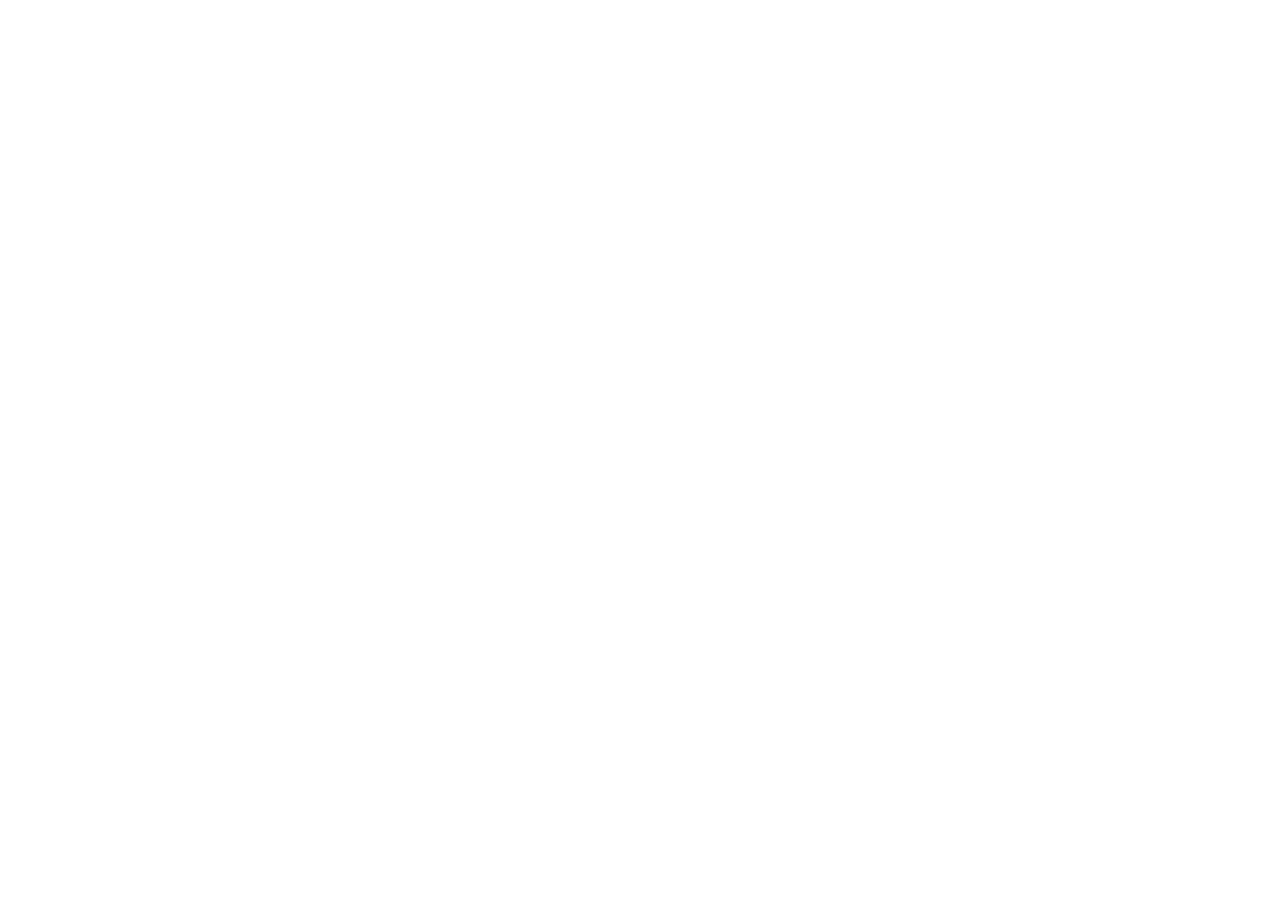
==== index.html @ fcec0ef9 "Update index.html" ====
<!doctype html>
<html>
<head>
 <title>Mi Página Web</title>
 <link rel="stylesheet" href="style.css">
<meta name="viewport" content="width=device-width, initial-scale=1">
<style body {
    background-image: url('fondo.jpeg');
 } >
</head>
<body>
<h1> Mi Página Web </h1> <br>
<p id="Bienvenida">Bienvenido!!!</p>
 <p>Esta es mi primera pagina web, aqui experimentare todo lo que aprenda </p>
 <p>Esta pagina web esta escrita en html y css y esta hosteada por github.</p>
 <p> Enlace a el repositorio en Github </p> <br> <a class="en-bot" href="https://github.com/Gu11e/Mi-primera-pag-web">Github</a> 
 
 <script src="script.js"></script>
</body>
</html>
---- style.css ----
h1 {
       color: beige;
       background-color: darkblue;
       font-size: 35px;
} 

body {
text-align: center;
}

#Bienvenida {
 background-color: gold;
 color: black;
 font-size: bold;
 border-radius: 50px;
 padding: 5px;
  }
 
 p {
  font-family: arial;
  color: darkslategray;
 }

a {
  background-color: steelblue;
  color: white;
  font-size: bold;
  padding: 15px 25px;
  text-decoration: none;
  border-radius: 25px;
}
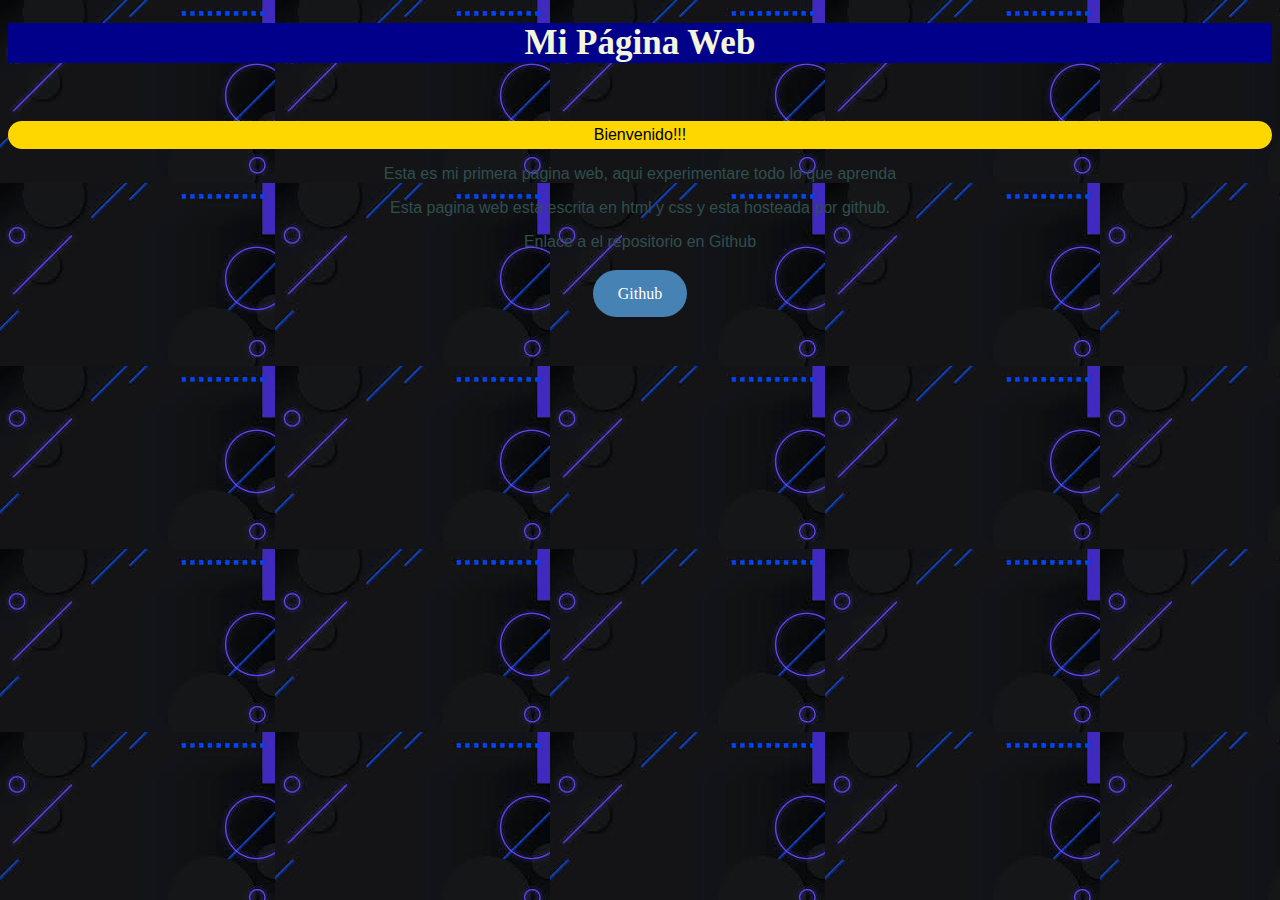
==== commit 746d22cb: "Update index.html" ====
--- a/index.html
+++ b/index.html
@@ -4,9 +4,11 @@
  <title>Mi Página Web</title>
  <link rel="stylesheet" href="style.css">
 <meta name="viewport" content="width=device-width, initial-scale=1">
-<style body {
-    background-image: url('fondo.jpeg');
- } >
+<style>
+        body {
+            background-image: url('fondo.jpeg');
+        }
+</style>
 </head>
 <body>
 <h1> Mi Página Web </h1> <br>
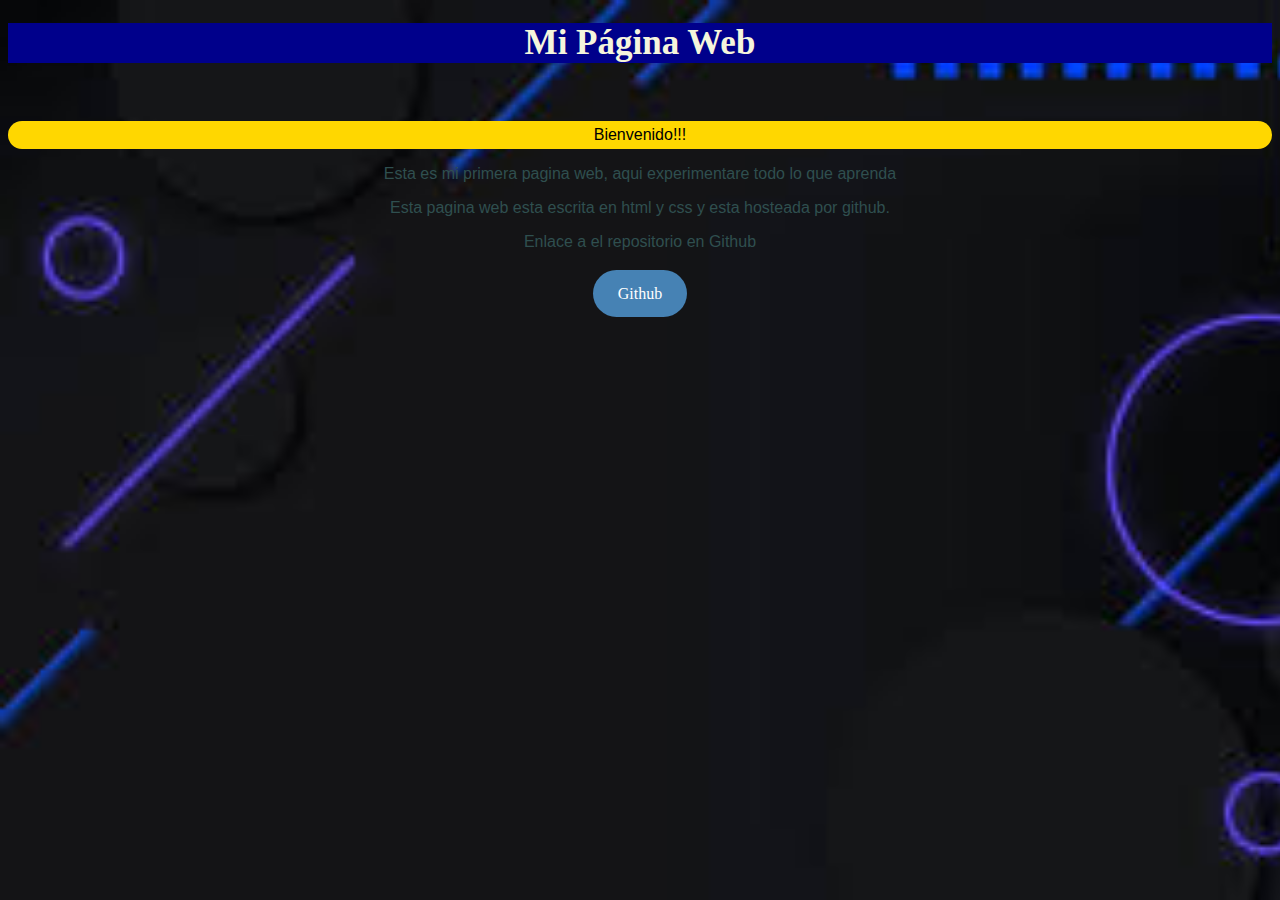
==== commit 074573c9: "Update index.html" ====
--- a/index.html
+++ b/index.html
@@ -7,6 +7,9 @@
 <style>
         body {
             background-image: url('fondo.jpeg');
+            background-repeat: no-repeat;
+            background-attachment: fixed;
+            background-size: cover;
         }
 </style>
 </head>
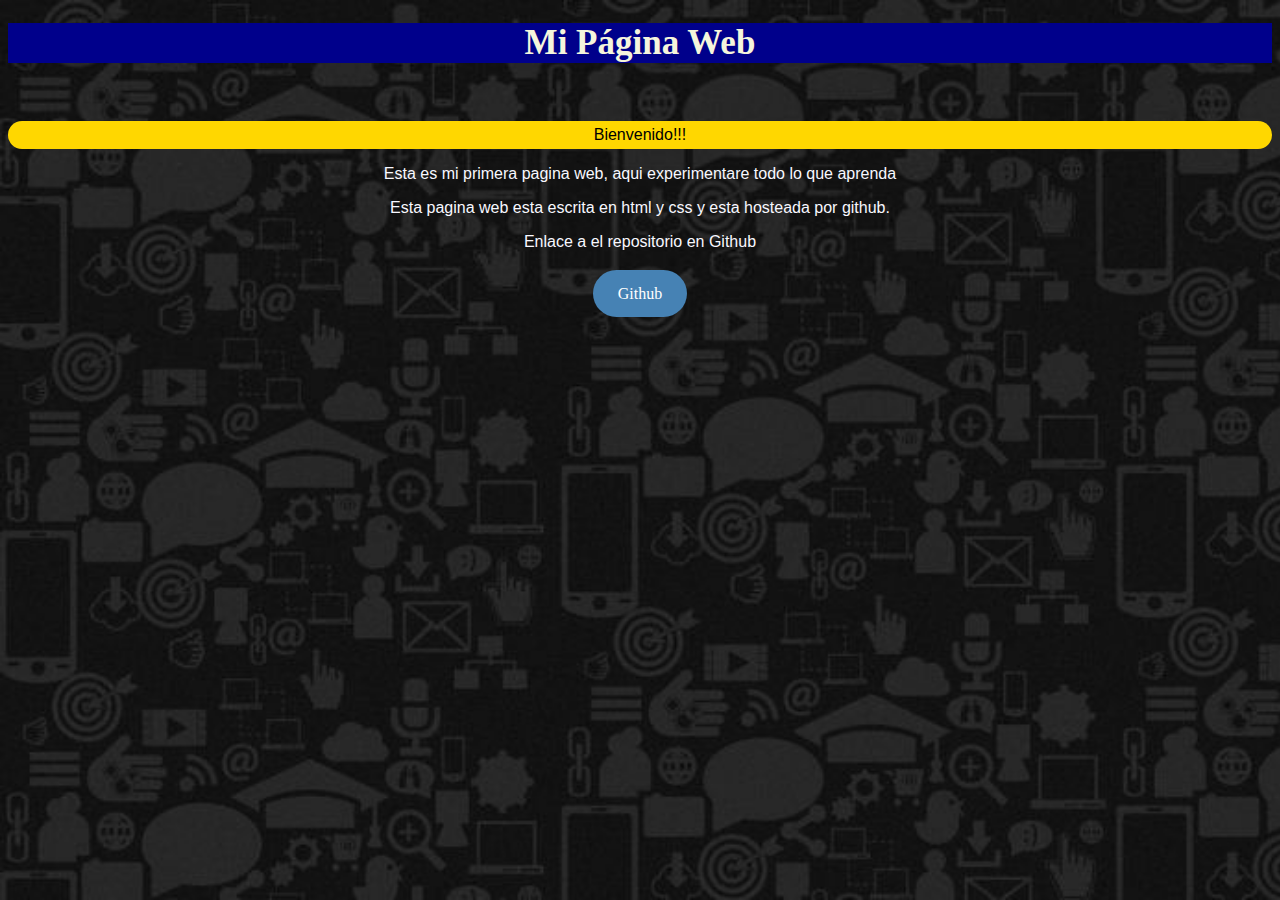
==== commit eadfb6b8: "Update index.html" ====
--- a/index.html
+++ b/index.html
@@ -6,8 +6,7 @@
 <meta name="viewport" content="width=device-width, initial-scale=1">
 <style>
         body {
-            background-image: url('fondo.jpeg');
-            background-repeat: no-repeat;
+            background-image: url('fondo2.jpg');
             background-attachment: fixed;
             background-size: cover;
         }
--- a/style.css
+++ b/style.css
@@ -18,7 +18,7 @@
  
  p {
   font-family: arial;
-  color: darkslategray;
+  color: ghostwhite;
  }
 
 a {
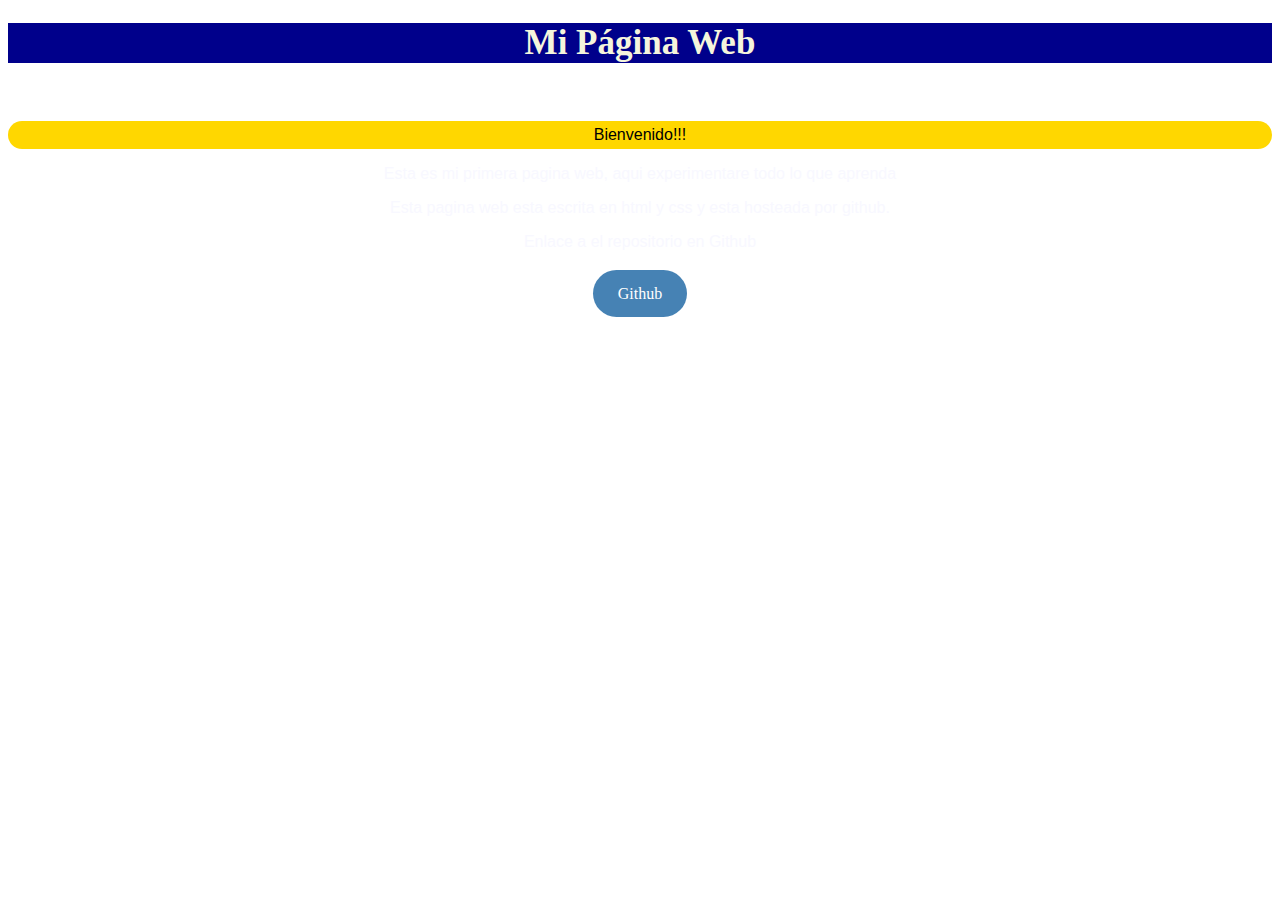
==== commit 81af4365: "Update index.html" ====
--- a/index.html
+++ b/index.html
@@ -6,9 +6,8 @@
 <meta name="viewport" content="width=device-width, initial-scale=1">
 <style>
         body {
-            background-image: url('fondo2.jpg');
+            background-image: url('img/fondo2.jpg');
             background-attachment: fixed;
-            background-size: cover;
         }
 </style>
 </head>
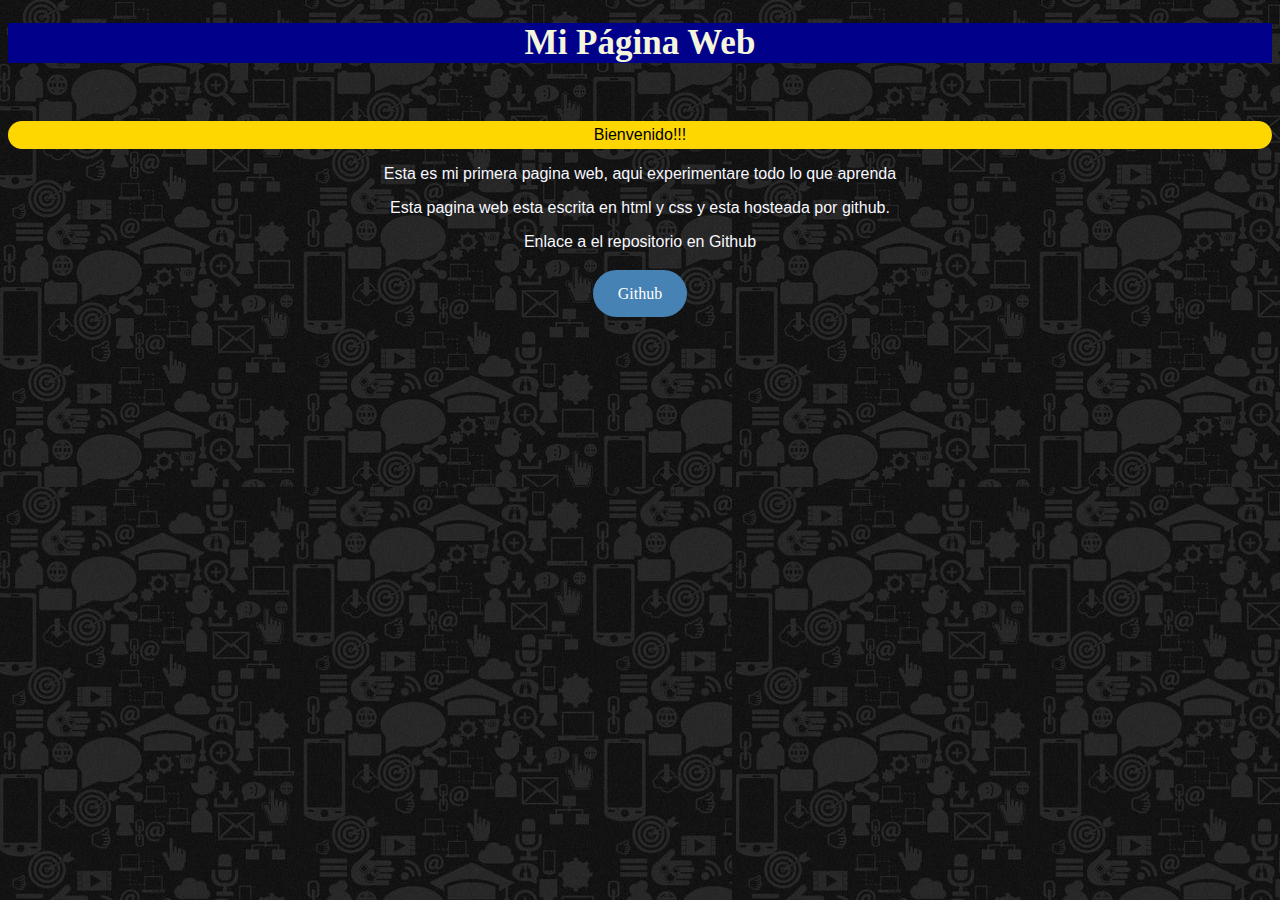
==== commit 3e2ea2a2: "Update index.html" ====
--- a/index.html
+++ b/index.html
@@ -16,7 +16,7 @@
 <p id="Bienvenida">Bienvenido!!!</p>
  <p>Esta es mi primera pagina web, aqui experimentare todo lo que aprenda </p>
  <p>Esta pagina web esta escrita en html y css y esta hosteada por github.</p>
- <p> Enlace a el repositorio en Github </p> <br> <a class="en-bot" href="https://github.com/Gu11e/Mi-primera-pag-web">Github</a> 
+ <p> Enlace a el repositorio en Github </p> <br> <a class="bot" href="https://github.com/Gu11e/Mi-primera-pag-web">Github</a> 
  
  <script src="script.js"></script>
 </body>
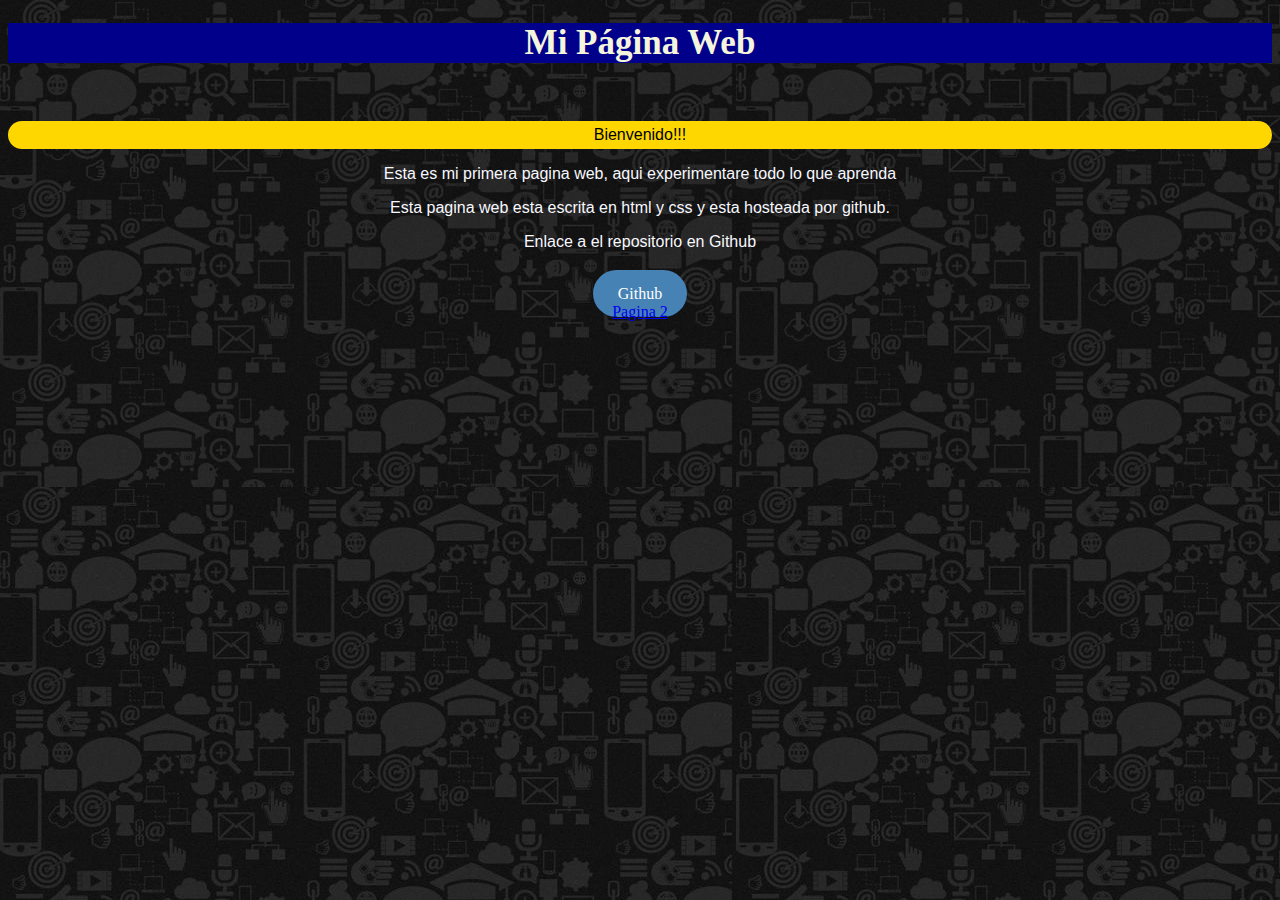
==== commit 9ac78e62: "Update index.html" ====
--- a/index.html
+++ b/index.html
@@ -17,7 +17,8 @@
  <p>Esta es mi primera pagina web, aqui experimentare todo lo que aprenda </p>
  <p>Esta pagina web esta escrita en html y css y esta hosteada por github.</p>
  <p> Enlace a el repositorio en Github </p> <br> <a class="bot" href="https://github.com/Gu11e/Mi-primera-pag-web">Github</a> 
- 
+<br>
+ <a href=page2.html>Pagina 2</a>
  <script src="script.js"></script>
 </body>
 </html>
--- a/style.css
+++ b/style.css
@@ -21,7 +21,7 @@
   color: ghostwhite;
  }
 
-a {
+.bot {
   background-color: steelblue;
   color: white;
   font-size: bold;
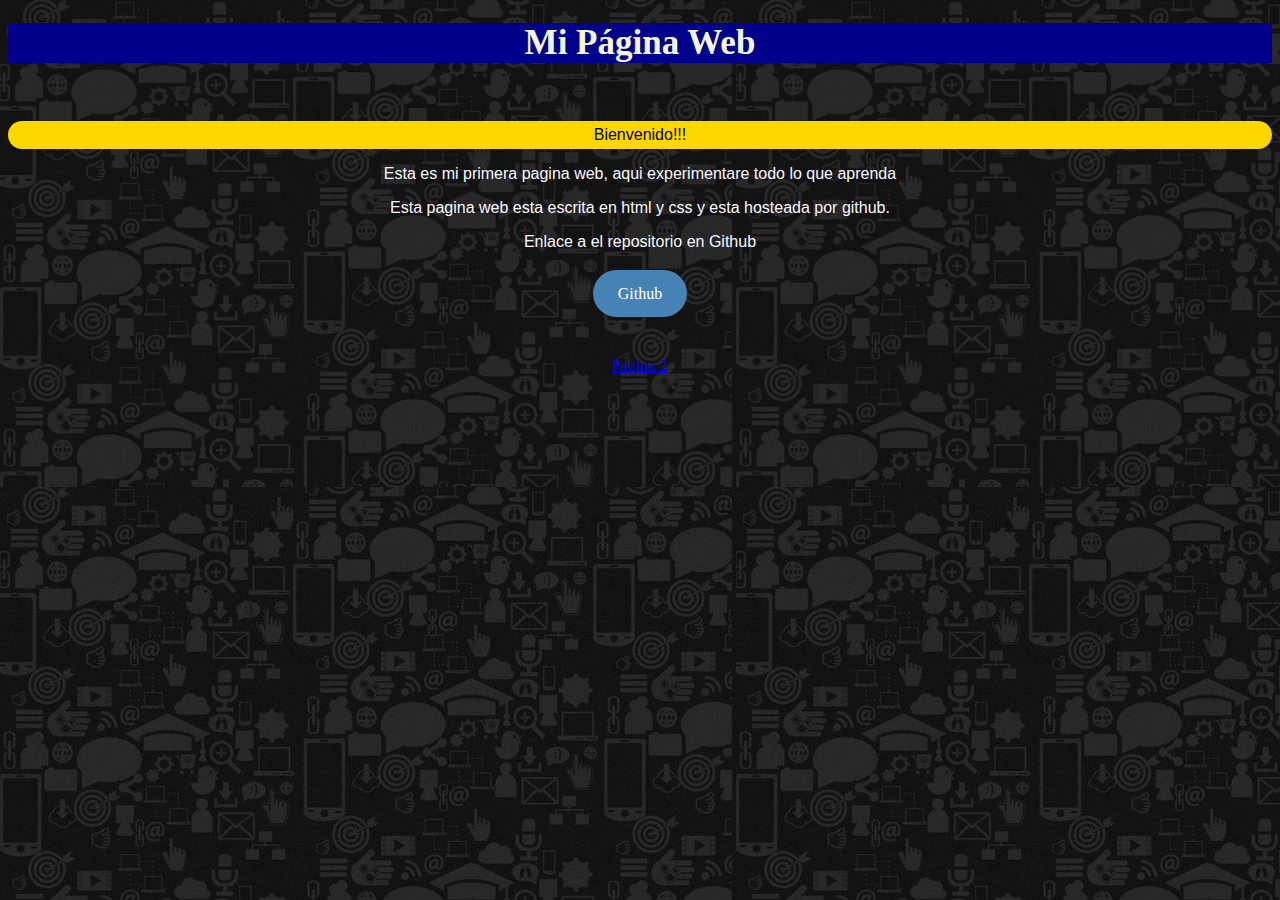
==== commit 5c34d25a: "Update index.html" ====
--- a/index.html
+++ b/index.html
@@ -18,6 +18,9 @@
  <p>Esta pagina web esta escrita en html y css y esta hosteada por github.</p>
  <p> Enlace a el repositorio en Github </p> <br> <a class="bot" href="https://github.com/Gu11e/Mi-primera-pag-web">Github</a> 
 <br>
+<br>
+<br>
+<br>
  <a href=page2.html>Pagina 2</a>
  <script src="script.js"></script>
 </body>
